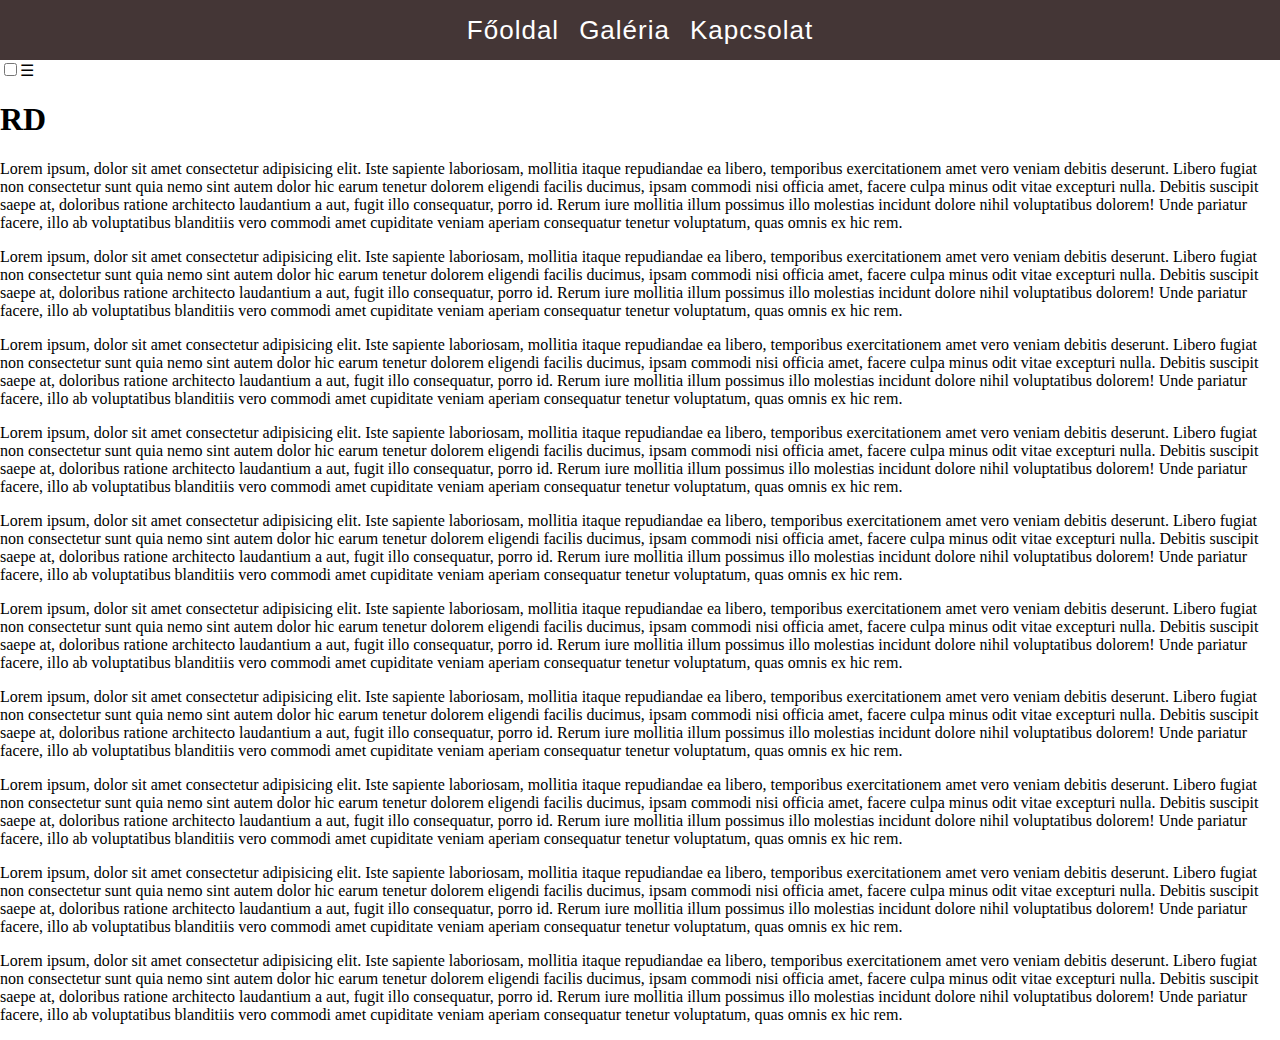
==== index.html @ 3c87c21b "intitial commit" ====
<!DOCTYPE html>
<html lang="en">
  <head>
    <meta charset="UTF-8" />
    <meta name="viewport" content="width=device-width, initial-scale=1.0" />
    <link rel="stylesheet" href="style.css" />
    <title>Responsive Menu</title>
    <link rel="shortcut icon" href="favi.png" type="image/x-icon" />
  </head>
  <body>
    <nav>
      <a href="index.html">Főoldal</a>
      <a href="gallery.html">Galéria</a>
      <a href="contact.html">Kapcsolat</a>
    </nav>
    <input type="checkbox" id="menu" /><label for="menu" id="menulabel"
      >☰</label
    >
    <h1>RD</h1>

    <p>
      Lorem ipsum, dolor sit amet consectetur adipisicing elit. Iste sapiente
      laboriosam, mollitia itaque repudiandae ea libero, temporibus
      exercitationem amet vero veniam debitis deserunt. Libero fugiat
      non&nbsp;consectetur sunt quia nemo sint autem dolor hic earum tenetur
      dolorem eligendi facilis ducimus, ipsam commodi nisi officia amet, facere
      culpa minus odit vitae excepturi nulla. Debitis suscipit saepe at,
      doloribus ratione architecto laudantium a aut, fugit illo consequatur,
      porro id. Rerum iure mollitia illum possimus illo molestias incidunt
      dolore nihil voluptatibus dolorem! Unde pariatur facere, illo ab
      voluptatibus blanditiis vero commodi amet cupiditate veniam aperiam
      consequatur tenetur voluptatum, quas omnis ex hic rem.
    </p>
    <p>
      Lorem ipsum, dolor sit amet consectetur adipisicing elit. Iste sapiente
      laboriosam, mollitia itaque repudiandae ea libero, temporibus
      exercitationem amet vero veniam debitis deserunt. Libero fugiat
      non&nbsp;consectetur sunt quia nemo sint autem dolor hic earum tenetur
      dolorem eligendi facilis ducimus, ipsam commodi nisi officia amet, facere
      culpa minus odit vitae excepturi nulla. Debitis suscipit saepe at,
      doloribus ratione architecto laudantium a aut, fugit illo consequatur,
      porro id. Rerum iure mollitia illum possimus illo molestias incidunt
      dolore nihil voluptatibus dolorem! Unde pariatur facere, illo ab
      voluptatibus blanditiis vero commodi amet cupiditate veniam aperiam
      consequatur tenetur voluptatum, quas omnis ex hic rem.
    </p>
    <p>
      Lorem ipsum, dolor sit amet consectetur adipisicing elit. Iste sapiente
      laboriosam, mollitia itaque repudiandae ea libero, temporibus
      exercitationem amet vero veniam debitis deserunt. Libero fugiat
      non&nbsp;consectetur sunt quia nemo sint autem dolor hic earum tenetur
      dolorem eligendi facilis ducimus, ipsam commodi nisi officia amet, facere
      culpa minus odit vitae excepturi nulla. Debitis suscipit saepe at,
      doloribus ratione architecto laudantium a aut, fugit illo consequatur,
      porro id. Rerum iure mollitia illum possimus illo molestias incidunt
      dolore nihil voluptatibus dolorem! Unde pariatur facere, illo ab
      voluptatibus blanditiis vero commodi amet cupiditate veniam aperiam
      consequatur tenetur voluptatum, quas omnis ex hic rem.
    </p>
    <p>
      Lorem ipsum, dolor sit amet consectetur adipisicing elit. Iste sapiente
      laboriosam, mollitia itaque repudiandae ea libero, temporibus
      exercitationem amet vero veniam debitis deserunt. Libero fugiat
      non&nbsp;consectetur sunt quia nemo sint autem dolor hic earum tenetur
      dolorem eligendi facilis ducimus, ipsam commodi nisi officia amet, facere
      culpa minus odit vitae excepturi nulla. Debitis suscipit saepe at,
      doloribus ratione architecto laudantium a aut, fugit illo consequatur,
      porro id. Rerum iure mollitia illum possimus illo molestias incidunt
      dolore nihil voluptatibus dolorem! Unde pariatur facere, illo ab
      voluptatibus blanditiis vero commodi amet cupiditate veniam aperiam
      consequatur tenetur voluptatum, quas omnis ex hic rem.
    </p>
    <p>
      Lorem ipsum, dolor sit amet consectetur adipisicing elit. Iste sapiente
      laboriosam, mollitia itaque repudiandae ea libero, temporibus
      exercitationem amet vero veniam debitis deserunt. Libero fugiat
      non&nbsp;consectetur sunt quia nemo sint autem dolor hic earum tenetur
      dolorem eligendi facilis ducimus, ipsam commodi nisi officia amet, facere
      culpa minus odit vitae excepturi nulla. Debitis suscipit saepe at,
      doloribus ratione architecto laudantium a aut, fugit illo consequatur,
      porro id. Rerum iure mollitia illum possimus illo molestias incidunt
      dolore nihil voluptatibus dolorem! Unde pariatur facere, illo ab
      voluptatibus blanditiis vero commodi amet cupiditate veniam aperiam
      consequatur tenetur voluptatum, quas omnis ex hic rem.
    </p>
    <p>
      Lorem ipsum, dolor sit amet consectetur adipisicing elit. Iste sapiente
      laboriosam, mollitia itaque repudiandae ea libero, temporibus
      exercitationem amet vero veniam debitis deserunt. Libero fugiat
      non&nbsp;consectetur sunt quia nemo sint autem dolor hic earum tenetur
      dolorem eligendi facilis ducimus, ipsam commodi nisi officia amet, facere
      culpa minus odit vitae excepturi nulla. Debitis suscipit saepe at,
      doloribus ratione architecto laudantium a aut, fugit illo consequatur,
      porro id. Rerum iure mollitia illum possimus illo molestias incidunt
      dolore nihil voluptatibus dolorem! Unde pariatur facere, illo ab
      voluptatibus blanditiis vero commodi amet cupiditate veniam aperiam
      consequatur tenetur voluptatum, quas omnis ex hic rem.
    </p>
    <p>
      Lorem ipsum, dolor sit amet consectetur adipisicing elit. Iste sapiente
      laboriosam, mollitia itaque repudiandae ea libero, temporibus
      exercitationem amet vero veniam debitis deserunt. Libero fugiat
      non&nbsp;consectetur sunt quia nemo sint autem dolor hic earum tenetur
      dolorem eligendi facilis ducimus, ipsam commodi nisi officia amet, facere
      culpa minus odit vitae excepturi nulla. Debitis suscipit saepe at,
      doloribus ratione architecto laudantium a aut, fugit illo consequatur,
      porro id. Rerum iure mollitia illum possimus illo molestias incidunt
      dolore nihil voluptatibus dolorem! Unde pariatur facere, illo ab
      voluptatibus blanditiis vero commodi amet cupiditate veniam aperiam
      consequatur tenetur voluptatum, quas omnis ex hic rem.
    </p>
    <p>
      Lorem ipsum, dolor sit amet consectetur adipisicing elit. Iste sapiente
      laboriosam, mollitia itaque repudiandae ea libero, temporibus
      exercitationem amet vero veniam debitis deserunt. Libero fugiat
      non&nbsp;consectetur sunt quia nemo sint autem dolor hic earum tenetur
      dolorem eligendi facilis ducimus, ipsam commodi nisi officia amet, facere
      culpa minus odit vitae excepturi nulla. Debitis suscipit saepe at,
      doloribus ratione architecto laudantium a aut, fugit illo consequatur,
      porro id. Rerum iure mollitia illum possimus illo molestias incidunt
      dolore nihil voluptatibus dolorem! Unde pariatur facere, illo ab
      voluptatibus blanditiis vero commodi amet cupiditate veniam aperiam
      consequatur tenetur voluptatum, quas omnis ex hic rem.
    </p>
    <p>
      Lorem ipsum, dolor sit amet consectetur adipisicing elit. Iste sapiente
      laboriosam, mollitia itaque repudiandae ea libero, temporibus
      exercitationem amet vero veniam debitis deserunt. Libero fugiat
      non&nbsp;consectetur sunt quia nemo sint autem dolor hic earum tenetur
      dolorem eligendi facilis ducimus, ipsam commodi nisi officia amet, facere
      culpa minus odit vitae excepturi nulla. Debitis suscipit saepe at,
      doloribus ratione architecto laudantium a aut, fugit illo consequatur,
      porro id. Rerum iure mollitia illum possimus illo molestias incidunt
      dolore nihil voluptatibus dolorem! Unde pariatur facere, illo ab
      voluptatibus blanditiis vero commodi amet cupiditate veniam aperiam
      consequatur tenetur voluptatum, quas omnis ex hic rem.
    </p>
    <p>
      Lorem ipsum, dolor sit amet consectetur adipisicing elit. Iste sapiente
      laboriosam, mollitia itaque repudiandae ea libero, temporibus
      exercitationem amet vero veniam debitis deserunt. Libero fugiat
      non&nbsp;consectetur sunt quia nemo sint autem dolor hic earum tenetur
      dolorem eligendi facilis ducimus, ipsam commodi nisi officia amet, facere
      culpa minus odit vitae excepturi nulla. Debitis suscipit saepe at,
      doloribus ratione architecto laudantium a aut, fugit illo consequatur,
      porro id. Rerum iure mollitia illum possimus illo molestias incidunt
      dolore nihil voluptatibus dolorem! Unde pariatur facere, illo ab
      voluptatibus blanditiis vero commodi amet cupiditate veniam aperiam
      consequatur tenetur voluptatum, quas omnis ex hic rem.
    </p>
  </body>
</html>
---- style.css ----
:root {
  --menu-display: flex;
}

body {
  margin: 0;
  padding-top: 60px;
}

nav {
  background-color: rgb(68, 54, 54);
  text-align: center;
  /* A menü fix magasságának beállítása */
  height: 60px;
  /* flex display, a könnyebb kezelhetőségért, irány és vertikális középre igazítás*/
  display: var(--menu-display);
  align-items: center;
  justify-content: center;
  /* A menü a helyén marad */
  position: fixed;
  top: 0;
  width: 100%;
}

nav a {
  color: white;
  text-decoration: none;
  font-size: 26px;
  font-family: "Gill Sans", "Gill Sans MT", Calibri, "Trebuchet MS", sans-serif;
  letter-spacing: 1px;
  padding: 2px 10px;
}

nav a:hover {
  background-color: grey;
}

#menulabel {
  cursor: pointer;
}

@media screen and (max-width: 600px) {
  :root {
    --menu-display: none;
  }
  nav a {
    font-size: 22px;
  }
  nav {
    flex-direction: column;
    height: auto;
    bottom: 0;
    top: auto;
  }
  body {
    padding-top: 0px;
  }
}

body:has(#menu:checked) {
  --menu-display: flex;
}

img {
  height: 200px;
}
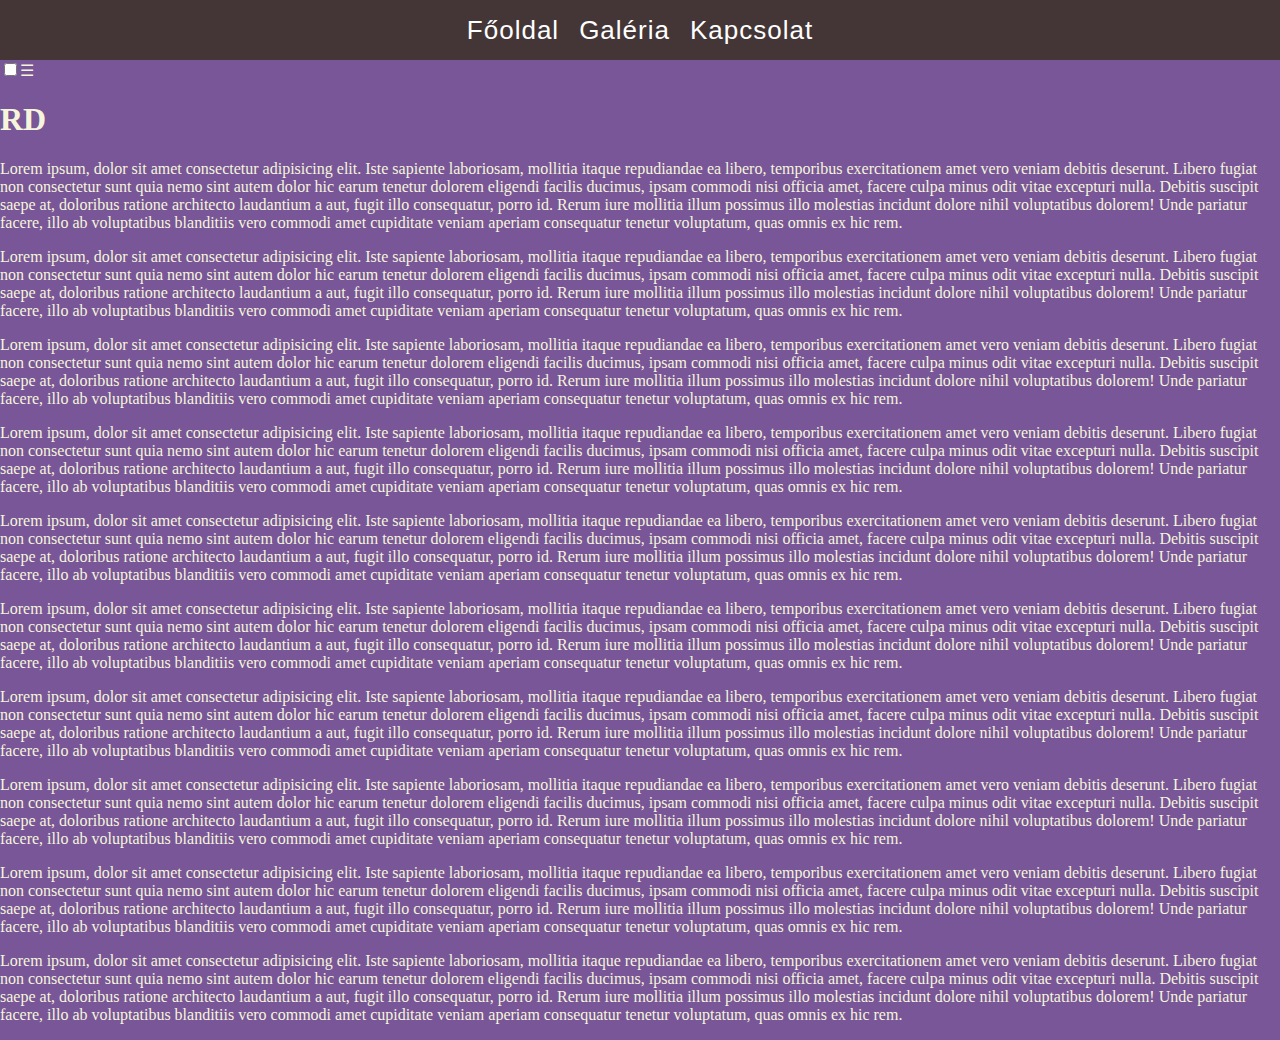
==== commit 3174e8c1: "." ====
--- a/index.html
+++ b/index.html
@@ -1,152 +1,152 @@
-<!DOCTYPE html>
-<html lang="en">
-  <head>
-    <meta charset="UTF-8" />
-    <meta name="viewport" content="width=device-width, initial-scale=1.0" />
-    <link rel="stylesheet" href="style.css" />
-    <title>Responsive Menu</title>
-    <link rel="shortcut icon" href="favi.png" type="image/x-icon" />
-  </head>
-  <body>
-    <nav>
-      <a href="index.html">Főoldal</a>
-      <a href="gallery.html">Galéria</a>
-      <a href="contact.html">Kapcsolat</a>
-    </nav>
-    <input type="checkbox" id="menu" /><label for="menu" id="menulabel"
-      >☰</label
-    >
-    <h1>RD</h1>
-
-    <p>
-      Lorem ipsum, dolor sit amet consectetur adipisicing elit. Iste sapiente
-      laboriosam, mollitia itaque repudiandae ea libero, temporibus
-      exercitationem amet vero veniam debitis deserunt. Libero fugiat
-      non&nbsp;consectetur sunt quia nemo sint autem dolor hic earum tenetur
-      dolorem eligendi facilis ducimus, ipsam commodi nisi officia amet, facere
-      culpa minus odit vitae excepturi nulla. Debitis suscipit saepe at,
-      doloribus ratione architecto laudantium a aut, fugit illo consequatur,
-      porro id. Rerum iure mollitia illum possimus illo molestias incidunt
-      dolore nihil voluptatibus dolorem! Unde pariatur facere, illo ab
-      voluptatibus blanditiis vero commodi amet cupiditate veniam aperiam
-      consequatur tenetur voluptatum, quas omnis ex hic rem.
-    </p>
-    <p>
-      Lorem ipsum, dolor sit amet consectetur adipisicing elit. Iste sapiente
-      laboriosam, mollitia itaque repudiandae ea libero, temporibus
-      exercitationem amet vero veniam debitis deserunt. Libero fugiat
-      non&nbsp;consectetur sunt quia nemo sint autem dolor hic earum tenetur
-      dolorem eligendi facilis ducimus, ipsam commodi nisi officia amet, facere
-      culpa minus odit vitae excepturi nulla. Debitis suscipit saepe at,
-      doloribus ratione architecto laudantium a aut, fugit illo consequatur,
-      porro id. Rerum iure mollitia illum possimus illo molestias incidunt
-      dolore nihil voluptatibus dolorem! Unde pariatur facere, illo ab
-      voluptatibus blanditiis vero commodi amet cupiditate veniam aperiam
-      consequatur tenetur voluptatum, quas omnis ex hic rem.
-    </p>
-    <p>
-      Lorem ipsum, dolor sit amet consectetur adipisicing elit. Iste sapiente
-      laboriosam, mollitia itaque repudiandae ea libero, temporibus
-      exercitationem amet vero veniam debitis deserunt. Libero fugiat
-      non&nbsp;consectetur sunt quia nemo sint autem dolor hic earum tenetur
-      dolorem eligendi facilis ducimus, ipsam commodi nisi officia amet, facere
-      culpa minus odit vitae excepturi nulla. Debitis suscipit saepe at,
-      doloribus ratione architecto laudantium a aut, fugit illo consequatur,
-      porro id. Rerum iure mollitia illum possimus illo molestias incidunt
-      dolore nihil voluptatibus dolorem! Unde pariatur facere, illo ab
-      voluptatibus blanditiis vero commodi amet cupiditate veniam aperiam
-      consequatur tenetur voluptatum, quas omnis ex hic rem.
-    </p>
-    <p>
-      Lorem ipsum, dolor sit amet consectetur adipisicing elit. Iste sapiente
-      laboriosam, mollitia itaque repudiandae ea libero, temporibus
-      exercitationem amet vero veniam debitis deserunt. Libero fugiat
-      non&nbsp;consectetur sunt quia nemo sint autem dolor hic earum tenetur
-      dolorem eligendi facilis ducimus, ipsam commodi nisi officia amet, facere
-      culpa minus odit vitae excepturi nulla. Debitis suscipit saepe at,
-      doloribus ratione architecto laudantium a aut, fugit illo consequatur,
-      porro id. Rerum iure mollitia illum possimus illo molestias incidunt
-      dolore nihil voluptatibus dolorem! Unde pariatur facere, illo ab
-      voluptatibus blanditiis vero commodi amet cupiditate veniam aperiam
-      consequatur tenetur voluptatum, quas omnis ex hic rem.
-    </p>
-    <p>
-      Lorem ipsum, dolor sit amet consectetur adipisicing elit. Iste sapiente
-      laboriosam, mollitia itaque repudiandae ea libero, temporibus
-      exercitationem amet vero veniam debitis deserunt. Libero fugiat
-      non&nbsp;consectetur sunt quia nemo sint autem dolor hic earum tenetur
-      dolorem eligendi facilis ducimus, ipsam commodi nisi officia amet, facere
-      culpa minus odit vitae excepturi nulla. Debitis suscipit saepe at,
-      doloribus ratione architecto laudantium a aut, fugit illo consequatur,
-      porro id. Rerum iure mollitia illum possimus illo molestias incidunt
-      dolore nihil voluptatibus dolorem! Unde pariatur facere, illo ab
-      voluptatibus blanditiis vero commodi amet cupiditate veniam aperiam
-      consequatur tenetur voluptatum, quas omnis ex hic rem.
-    </p>
-    <p>
-      Lorem ipsum, dolor sit amet consectetur adipisicing elit. Iste sapiente
-      laboriosam, mollitia itaque repudiandae ea libero, temporibus
-      exercitationem amet vero veniam debitis deserunt. Libero fugiat
-      non&nbsp;consectetur sunt quia nemo sint autem dolor hic earum tenetur
-      dolorem eligendi facilis ducimus, ipsam commodi nisi officia amet, facere
-      culpa minus odit vitae excepturi nulla. Debitis suscipit saepe at,
-      doloribus ratione architecto laudantium a aut, fugit illo consequatur,
-      porro id. Rerum iure mollitia illum possimus illo molestias incidunt
-      dolore nihil voluptatibus dolorem! Unde pariatur facere, illo ab
-      voluptatibus blanditiis vero commodi amet cupiditate veniam aperiam
-      consequatur tenetur voluptatum, quas omnis ex hic rem.
-    </p>
-    <p>
-      Lorem ipsum, dolor sit amet consectetur adipisicing elit. Iste sapiente
-      laboriosam, mollitia itaque repudiandae ea libero, temporibus
-      exercitationem amet vero veniam debitis deserunt. Libero fugiat
-      non&nbsp;consectetur sunt quia nemo sint autem dolor hic earum tenetur
-      dolorem eligendi facilis ducimus, ipsam commodi nisi officia amet, facere
-      culpa minus odit vitae excepturi nulla. Debitis suscipit saepe at,
-      doloribus ratione architecto laudantium a aut, fugit illo consequatur,
-      porro id. Rerum iure mollitia illum possimus illo molestias incidunt
-      dolore nihil voluptatibus dolorem! Unde pariatur facere, illo ab
-      voluptatibus blanditiis vero commodi amet cupiditate veniam aperiam
-      consequatur tenetur voluptatum, quas omnis ex hic rem.
-    </p>
-    <p>
-      Lorem ipsum, dolor sit amet consectetur adipisicing elit. Iste sapiente
-      laboriosam, mollitia itaque repudiandae ea libero, temporibus
-      exercitationem amet vero veniam debitis deserunt. Libero fugiat
-      non&nbsp;consectetur sunt quia nemo sint autem dolor hic earum tenetur
-      dolorem eligendi facilis ducimus, ipsam commodi nisi officia amet, facere
-      culpa minus odit vitae excepturi nulla. Debitis suscipit saepe at,
-      doloribus ratione architecto laudantium a aut, fugit illo consequatur,
-      porro id. Rerum iure mollitia illum possimus illo molestias incidunt
-      dolore nihil voluptatibus dolorem! Unde pariatur facere, illo ab
-      voluptatibus blanditiis vero commodi amet cupiditate veniam aperiam
-      consequatur tenetur voluptatum, quas omnis ex hic rem.
-    </p>
-    <p>
-      Lorem ipsum, dolor sit amet consectetur adipisicing elit. Iste sapiente
-      laboriosam, mollitia itaque repudiandae ea libero, temporibus
-      exercitationem amet vero veniam debitis deserunt. Libero fugiat
-      non&nbsp;consectetur sunt quia nemo sint autem dolor hic earum tenetur
-      dolorem eligendi facilis ducimus, ipsam commodi nisi officia amet, facere
-      culpa minus odit vitae excepturi nulla. Debitis suscipit saepe at,
-      doloribus ratione architecto laudantium a aut, fugit illo consequatur,
-      porro id. Rerum iure mollitia illum possimus illo molestias incidunt
-      dolore nihil voluptatibus dolorem! Unde pariatur facere, illo ab
-      voluptatibus blanditiis vero commodi amet cupiditate veniam aperiam
-      consequatur tenetur voluptatum, quas omnis ex hic rem.
-    </p>
-    <p>
-      Lorem ipsum, dolor sit amet consectetur adipisicing elit. Iste sapiente
-      laboriosam, mollitia itaque repudiandae ea libero, temporibus
-      exercitationem amet vero veniam debitis deserunt. Libero fugiat
-      non&nbsp;consectetur sunt quia nemo sint autem dolor hic earum tenetur
-      dolorem eligendi facilis ducimus, ipsam commodi nisi officia amet, facere
-      culpa minus odit vitae excepturi nulla. Debitis suscipit saepe at,
-      doloribus ratione architecto laudantium a aut, fugit illo consequatur,
-      porro id. Rerum iure mollitia illum possimus illo molestias incidunt
-      dolore nihil voluptatibus dolorem! Unde pariatur facere, illo ab
-      voluptatibus blanditiis vero commodi amet cupiditate veniam aperiam
-      consequatur tenetur voluptatum, quas omnis ex hic rem.
-    </p>
-  </body>
-</html>
+<!DOCTYPE html>
+<html lang="en">
+  <head>
+    <meta charset="UTF-8" />
+    <meta name="viewport" content="width=device-width, initial-scale=1.0" />
+    <link rel="stylesheet" href="style.css" />
+    <title>Responsive Menu</title>
+    <link rel="shortcut icon" href="favi.png" type="image/x-icon" />
+  </head>
+  <body>
+    <nav>
+      <a href="index.html">Főoldal</a>
+      <a href="gallery.html">Galéria</a>
+      <a href="contact.html">Kapcsolat</a>
+    </nav>
+    <input type="checkbox" id="menu" /><label for="menu" id="menulabel"
+      >☰</label
+    >
+    <h1>RD</h1>
+
+    <p>
+      Lorem ipsum, dolor sit amet consectetur adipisicing elit. Iste sapiente
+      laboriosam, mollitia itaque repudiandae ea libero, temporibus
+      exercitationem amet vero veniam debitis deserunt. Libero fugiat
+      non&nbsp;consectetur sunt quia nemo sint autem dolor hic earum tenetur
+      dolorem eligendi facilis ducimus, ipsam commodi nisi officia amet, facere
+      culpa minus odit vitae excepturi nulla. Debitis suscipit saepe at,
+      doloribus ratione architecto laudantium a aut, fugit illo consequatur,
+      porro id. Rerum iure mollitia illum possimus illo molestias incidunt
+      dolore nihil voluptatibus dolorem! Unde pariatur facere, illo ab
+      voluptatibus blanditiis vero commodi amet cupiditate veniam aperiam
+      consequatur tenetur voluptatum, quas omnis ex hic rem.
+    </p>
+    <p>
+      Lorem ipsum, dolor sit amet consectetur adipisicing elit. Iste sapiente
+      laboriosam, mollitia itaque repudiandae ea libero, temporibus
+      exercitationem amet vero veniam debitis deserunt. Libero fugiat
+      non&nbsp;consectetur sunt quia nemo sint autem dolor hic earum tenetur
+      dolorem eligendi facilis ducimus, ipsam commodi nisi officia amet, facere
+      culpa minus odit vitae excepturi nulla. Debitis suscipit saepe at,
+      doloribus ratione architecto laudantium a aut, fugit illo consequatur,
+      porro id. Rerum iure mollitia illum possimus illo molestias incidunt
+      dolore nihil voluptatibus dolorem! Unde pariatur facere, illo ab
+      voluptatibus blanditiis vero commodi amet cupiditate veniam aperiam
+      consequatur tenetur voluptatum, quas omnis ex hic rem.
+    </p>
+    <p>
+      Lorem ipsum, dolor sit amet consectetur adipisicing elit. Iste sapiente
+      laboriosam, mollitia itaque repudiandae ea libero, temporibus
+      exercitationem amet vero veniam debitis deserunt. Libero fugiat
+      non&nbsp;consectetur sunt quia nemo sint autem dolor hic earum tenetur
+      dolorem eligendi facilis ducimus, ipsam commodi nisi officia amet, facere
+      culpa minus odit vitae excepturi nulla. Debitis suscipit saepe at,
+      doloribus ratione architecto laudantium a aut, fugit illo consequatur,
+      porro id. Rerum iure mollitia illum possimus illo molestias incidunt
+      dolore nihil voluptatibus dolorem! Unde pariatur facere, illo ab
+      voluptatibus blanditiis vero commodi amet cupiditate veniam aperiam
+      consequatur tenetur voluptatum, quas omnis ex hic rem.
+    </p>
+    <p>
+      Lorem ipsum, dolor sit amet consectetur adipisicing elit. Iste sapiente
+      laboriosam, mollitia itaque repudiandae ea libero, temporibus
+      exercitationem amet vero veniam debitis deserunt. Libero fugiat
+      non&nbsp;consectetur sunt quia nemo sint autem dolor hic earum tenetur
+      dolorem eligendi facilis ducimus, ipsam commodi nisi officia amet, facere
+      culpa minus odit vitae excepturi nulla. Debitis suscipit saepe at,
+      doloribus ratione architecto laudantium a aut, fugit illo consequatur,
+      porro id. Rerum iure mollitia illum possimus illo molestias incidunt
+      dolore nihil voluptatibus dolorem! Unde pariatur facere, illo ab
+      voluptatibus blanditiis vero commodi amet cupiditate veniam aperiam
+      consequatur tenetur voluptatum, quas omnis ex hic rem.
+    </p>
+    <p>
+      Lorem ipsum, dolor sit amet consectetur adipisicing elit. Iste sapiente
+      laboriosam, mollitia itaque repudiandae ea libero, temporibus
+      exercitationem amet vero veniam debitis deserunt. Libero fugiat
+      non&nbsp;consectetur sunt quia nemo sint autem dolor hic earum tenetur
+      dolorem eligendi facilis ducimus, ipsam commodi nisi officia amet, facere
+      culpa minus odit vitae excepturi nulla. Debitis suscipit saepe at,
+      doloribus ratione architecto laudantium a aut, fugit illo consequatur,
+      porro id. Rerum iure mollitia illum possimus illo molestias incidunt
+      dolore nihil voluptatibus dolorem! Unde pariatur facere, illo ab
+      voluptatibus blanditiis vero commodi amet cupiditate veniam aperiam
+      consequatur tenetur voluptatum, quas omnis ex hic rem.
+    </p>
+    <p>
+      Lorem ipsum, dolor sit amet consectetur adipisicing elit. Iste sapiente
+      laboriosam, mollitia itaque repudiandae ea libero, temporibus
+      exercitationem amet vero veniam debitis deserunt. Libero fugiat
+      non&nbsp;consectetur sunt quia nemo sint autem dolor hic earum tenetur
+      dolorem eligendi facilis ducimus, ipsam commodi nisi officia amet, facere
+      culpa minus odit vitae excepturi nulla. Debitis suscipit saepe at,
+      doloribus ratione architecto laudantium a aut, fugit illo consequatur,
+      porro id. Rerum iure mollitia illum possimus illo molestias incidunt
+      dolore nihil voluptatibus dolorem! Unde pariatur facere, illo ab
+      voluptatibus blanditiis vero commodi amet cupiditate veniam aperiam
+      consequatur tenetur voluptatum, quas omnis ex hic rem.
+    </p>
+    <p>
+      Lorem ipsum, dolor sit amet consectetur adipisicing elit. Iste sapiente
+      laboriosam, mollitia itaque repudiandae ea libero, temporibus
+      exercitationem amet vero veniam debitis deserunt. Libero fugiat
+      non&nbsp;consectetur sunt quia nemo sint autem dolor hic earum tenetur
+      dolorem eligendi facilis ducimus, ipsam commodi nisi officia amet, facere
+      culpa minus odit vitae excepturi nulla. Debitis suscipit saepe at,
+      doloribus ratione architecto laudantium a aut, fugit illo consequatur,
+      porro id. Rerum iure mollitia illum possimus illo molestias incidunt
+      dolore nihil voluptatibus dolorem! Unde pariatur facere, illo ab
+      voluptatibus blanditiis vero commodi amet cupiditate veniam aperiam
+      consequatur tenetur voluptatum, quas omnis ex hic rem.
+    </p>
+    <p>
+      Lorem ipsum, dolor sit amet consectetur adipisicing elit. Iste sapiente
+      laboriosam, mollitia itaque repudiandae ea libero, temporibus
+      exercitationem amet vero veniam debitis deserunt. Libero fugiat
+      non&nbsp;consectetur sunt quia nemo sint autem dolor hic earum tenetur
+      dolorem eligendi facilis ducimus, ipsam commodi nisi officia amet, facere
+      culpa minus odit vitae excepturi nulla. Debitis suscipit saepe at,
+      doloribus ratione architecto laudantium a aut, fugit illo consequatur,
+      porro id. Rerum iure mollitia illum possimus illo molestias incidunt
+      dolore nihil voluptatibus dolorem! Unde pariatur facere, illo ab
+      voluptatibus blanditiis vero commodi amet cupiditate veniam aperiam
+      consequatur tenetur voluptatum, quas omnis ex hic rem.
+    </p>
+    <p>
+      Lorem ipsum, dolor sit amet consectetur adipisicing elit. Iste sapiente
+      laboriosam, mollitia itaque repudiandae ea libero, temporibus
+      exercitationem amet vero veniam debitis deserunt. Libero fugiat
+      non&nbsp;consectetur sunt quia nemo sint autem dolor hic earum tenetur
+      dolorem eligendi facilis ducimus, ipsam commodi nisi officia amet, facere
+      culpa minus odit vitae excepturi nulla. Debitis suscipit saepe at,
+      doloribus ratione architecto laudantium a aut, fugit illo consequatur,
+      porro id. Rerum iure mollitia illum possimus illo molestias incidunt
+      dolore nihil voluptatibus dolorem! Unde pariatur facere, illo ab
+      voluptatibus blanditiis vero commodi amet cupiditate veniam aperiam
+      consequatur tenetur voluptatum, quas omnis ex hic rem.
+    </p>
+    <p>
+      Lorem ipsum, dolor sit amet consectetur adipisicing elit. Iste sapiente
+      laboriosam, mollitia itaque repudiandae ea libero, temporibus
+      exercitationem amet vero veniam debitis deserunt. Libero fugiat
+      non&nbsp;consectetur sunt quia nemo sint autem dolor hic earum tenetur
+      dolorem eligendi facilis ducimus, ipsam commodi nisi officia amet, facere
+      culpa minus odit vitae excepturi nulla. Debitis suscipit saepe at,
+      doloribus ratione architecto laudantium a aut, fugit illo consequatur,
+      porro id. Rerum iure mollitia illum possimus illo molestias incidunt
+      dolore nihil voluptatibus dolorem! Unde pariatur facere, illo ab
+      voluptatibus blanditiis vero commodi amet cupiditate veniam aperiam
+      consequatur tenetur voluptatum, quas omnis ex hic rem.
+    </p>
+  </body>
+</html>
--- a/style.css
+++ b/style.css
@@ -1,66 +1,68 @@
-:root {
-  --menu-display: flex;
-}
-
-body {
-  margin: 0;
-  padding-top: 60px;
-}
-
-nav {
-  background-color: rgb(68, 54, 54);
-  text-align: center;
-  /* A menü fix magasságának beállítása */
-  height: 60px;
-  /* flex display, a könnyebb kezelhetőségért, irány és vertikális középre igazítás*/
-  display: var(--menu-display);
-  align-items: center;
-  justify-content: center;
-  /* A menü a helyén marad */
-  position: fixed;
-  top: 0;
-  width: 100%;
-}
-
-nav a {
-  color: white;
-  text-decoration: none;
-  font-size: 26px;
-  font-family: "Gill Sans", "Gill Sans MT", Calibri, "Trebuchet MS", sans-serif;
-  letter-spacing: 1px;
-  padding: 2px 10px;
-}
-
-nav a:hover {
-  background-color: grey;
-}
-
-#menulabel {
-  cursor: pointer;
-}
-
-@media screen and (max-width: 600px) {
-  :root {
-    --menu-display: none;
-  }
-  nav a {
-    font-size: 22px;
-  }
-  nav {
-    flex-direction: column;
-    height: auto;
-    bottom: 0;
-    top: auto;
-  }
-  body {
-    padding-top: 0px;
-  }
-}
-
-body:has(#menu:checked) {
-  --menu-display: flex;
-}
-
-img {
-  height: 200px;
-}
+:root {
+  --menu-display: flex;
+}
+
+body {
+  margin: 0;
+  padding-top: 60px;
+  background-color: rgb(120, 86, 151);
+  color: beige;
+}
+
+nav {
+  background-color: rgb(68, 54, 54);
+  text-align: center;
+  /* A menü fix magasságának beállítása */
+  height: 60px;
+  /* flex display, a könnyebb kezelhetőségért, irány és vertikális középre igazítás*/
+  display: var(--menu-display);
+  align-items: center;
+  justify-content: center;
+  /* A menü a helyén marad */
+  position: fixed;
+  top: 0;
+  width: 100%;
+}
+
+nav a {
+  color: white;
+  text-decoration: none;
+  font-size: 26px;
+  font-family: "Gill Sans", "Gill Sans MT", Calibri, "Trebuchet MS", sans-serif;
+  letter-spacing: 1px;
+  padding: 2px 10px;
+}
+
+nav a:hover {
+  background-color: grey;
+}
+
+#menulabel {
+  cursor: pointer;
+}
+
+@media screen and (max-width: 600px) {
+  :root {
+    --menu-display: none;
+  }
+  nav a {
+    font-size: 22px;
+  }
+  nav {
+    flex-direction: column;
+    height: auto;
+    bottom: 0;
+    top: auto;
+  }
+  body {
+    padding-top: 0px;
+  }
+}
+
+body:has(#menu:checked) {
+  --menu-display: flex;
+}
+
+img {
+  height: 200px;
+}
